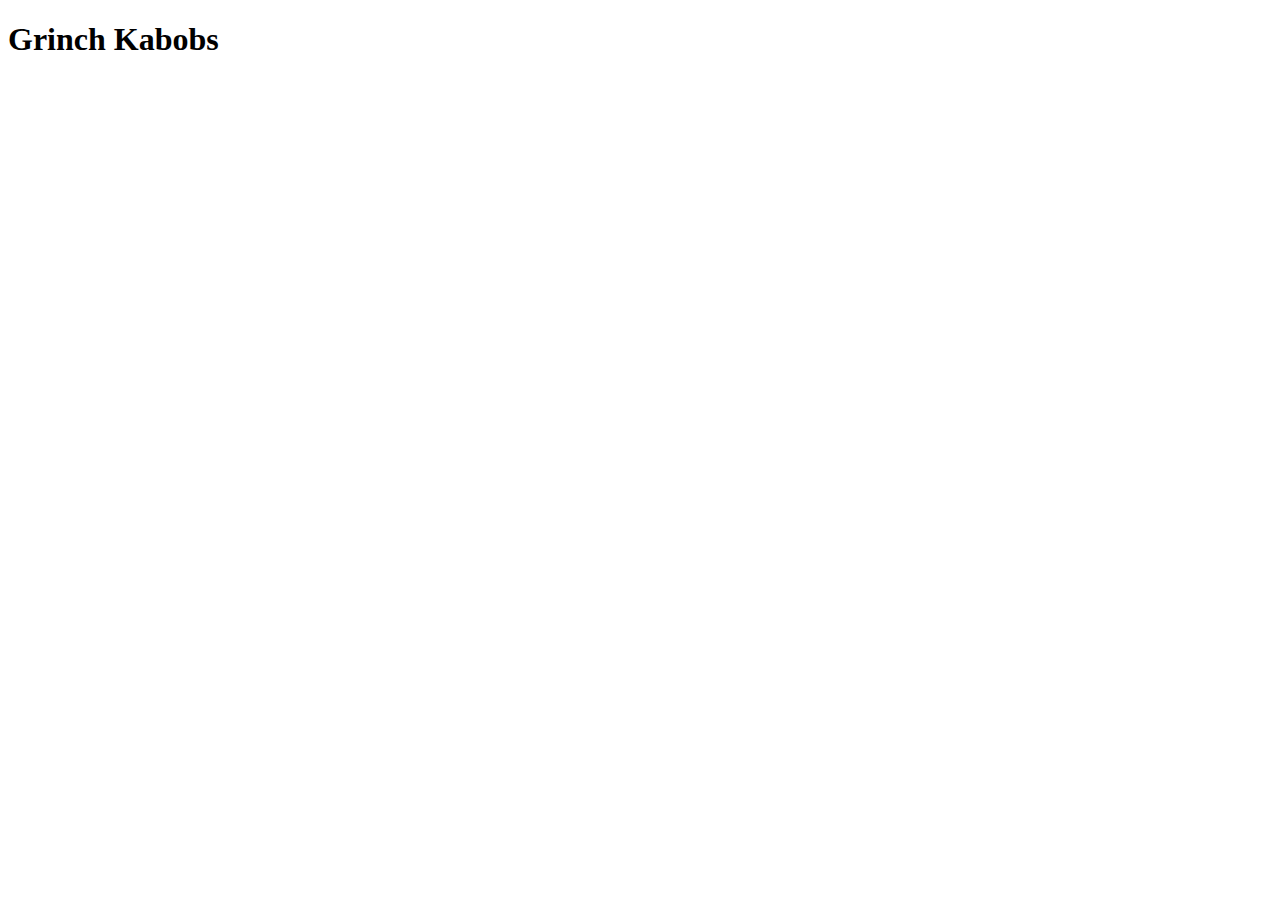
==== recipes/grinch-kabobs.html @ f7f583ca "Initialize grinch-kabobs html" ====
<!DOCTYPE html>
<html lang="en">
<head>
    <meta charset="UTF-8">
    <meta name="viewport" content="width=device-width, initial-scale=1.0">
    <title>Grinch Kabobs</title>
</head>
<body>
    <h1>Grinch Kabobs</h1>
</body>
</html>
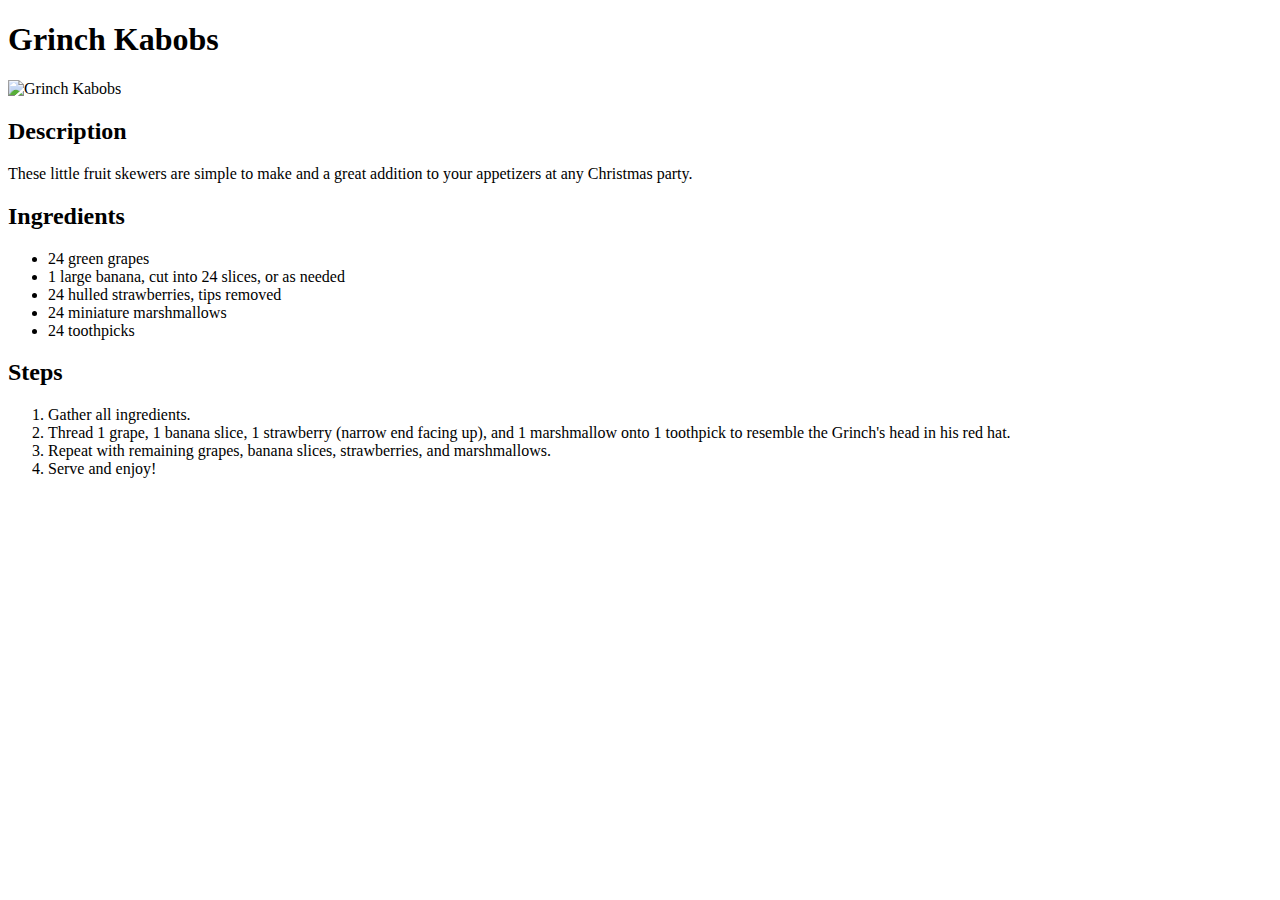
==== commit e145189f: "Add content to grinch-kabobs.html" ====
--- a/recipes/grinch-kabobs.html
+++ b/recipes/grinch-kabobs.html
@@ -1,11 +1,43 @@
 <!DOCTYPE html>
 <html lang="en">
-<head>
-    <meta charset="UTF-8">
-    <meta name="viewport" content="width=device-width, initial-scale=1.0">
+  <head>
+    <meta charset="UTF-8" />
+    <meta name="viewport" content="width=device-width, initial-scale=1.0" />
     <title>Grinch Kabobs</title>
-</head>
-<body>
+  </head>
+  <body>
     <h1>Grinch Kabobs</h1>
-</body>
-</html>+    <img
+      src="https://www.allrecipes.com/thmb/F6PY3JOXvH8sqHjwDKwqAL6q0tw=/0x512/filters:no_upscale():max_bytes(150000):strip_icc():format(webp)/ALR-recipe-240180-grinch-kabobs-step-01-VAT-02-4x3-c1a301bed8314b7b89890a96948558af.jpg"
+      alt="Grinch Kabobs"
+    />
+
+    <h2>Description</h2>
+    <p>
+      These little fruit skewers are simple to make and a great addition to your
+      appetizers at any Christmas party.
+    </p>
+
+    <h2>Ingredients</h2>
+    <ul>
+      <li>24 green grapes</li>
+      <li>1 large banana, cut into 24 slices, or as needed</li>
+      <li>24 hulled strawberries, tips removed</li>
+      <li>24 miniature marshmallows</li>
+      <li>24 toothpicks</li>
+    </ul>
+
+    <h2>Steps</h2>
+    <ol>
+      <li>Gather all ingredients.</li>
+      <li>
+        Thread 1 grape, 1 banana slice, 1 strawberry (narrow end facing up), and
+        1 marshmallow onto 1 toothpick to resemble the Grinch's head in his red
+        hat.
+      </li>
+      <li>Repeat with remaining grapes, banana slices, strawberries, and marshmallows.</li>
+      <li>Serve and enjoy!</li>
+    </ol>
+    
+  </body>
+</html>
